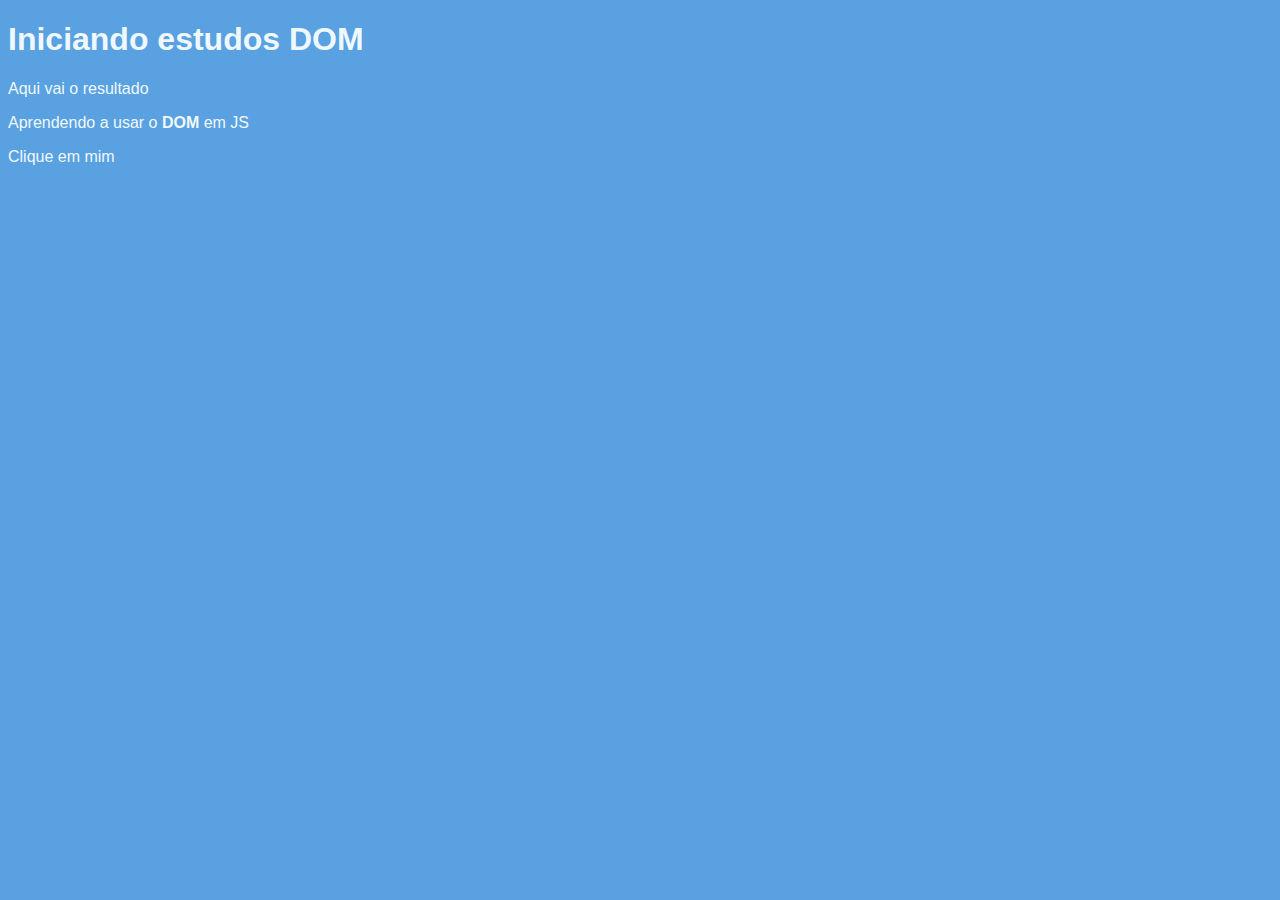
==== ex005/index.html @ 7bc618c4 "Atualizado" ====
<!DOCTYPE html>
<html lang="en">
<head>
    <meta charset="UTF-8">
    <meta http-equiv="X-UA-Compatible" content="IE=edge">
    <meta name="viewport" content="width=device-width, initial-scale=1.0">
    <title>Primeiros passos com DOM</title>
    <style>
        body{
            background-color: rgb(89, 161, 224);
            color: aliceblue;
            font-family: Arial, Helvetica, sans-serif;
        }
    </style>
</head>
<body>
    <h1>Iniciando estudos DOM</h1>
    <p>Aqui vai o resultado</p>
    <p>Aprendendo a usar o <strong>DOM</strong> em JS</p>
    <div>Clique em mim</div>
    <script>
        
    </script>
</body>
</html>
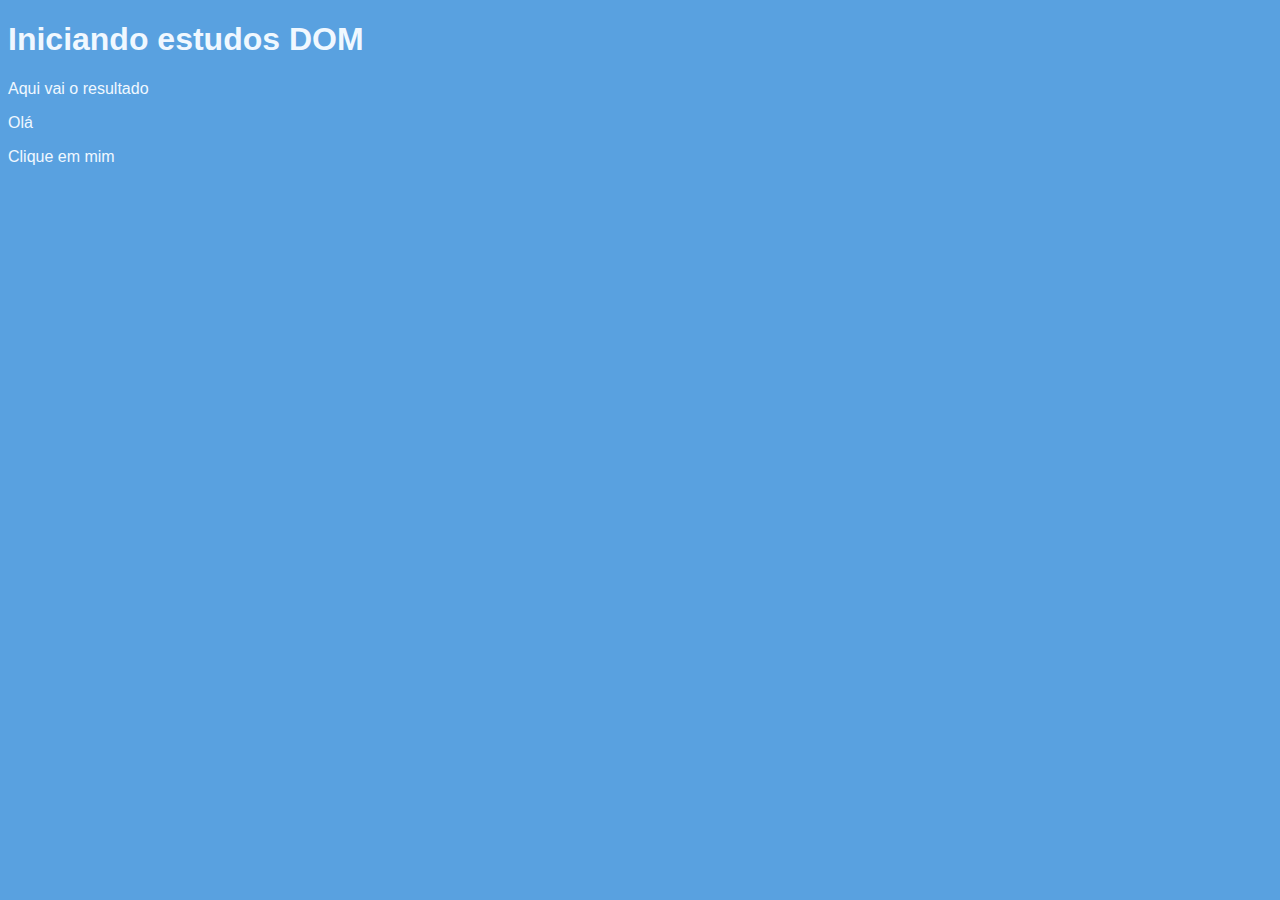
==== commit cc1e98bc: "ex005 atualizado" ====
--- a/ex005/index.html
+++ b/ex005/index.html
@@ -16,10 +16,12 @@
 <body>
     <h1>Iniciando estudos DOM</h1>
     <p>Aqui vai o resultado</p>
-    <p>Aprendendo a usar o <strong>DOM</strong> em JS</p>
+    <p>Aprendendo a usar o <strong><i>DOM</i></strong> em JS</p>
     <div>Clique em mim</div>
     <script>
         
+        var p1 = window.document.getElementsByTagName("p") [1]
+       p1.innerHTML = "Olá"
     </script>
 </body>
 </html>